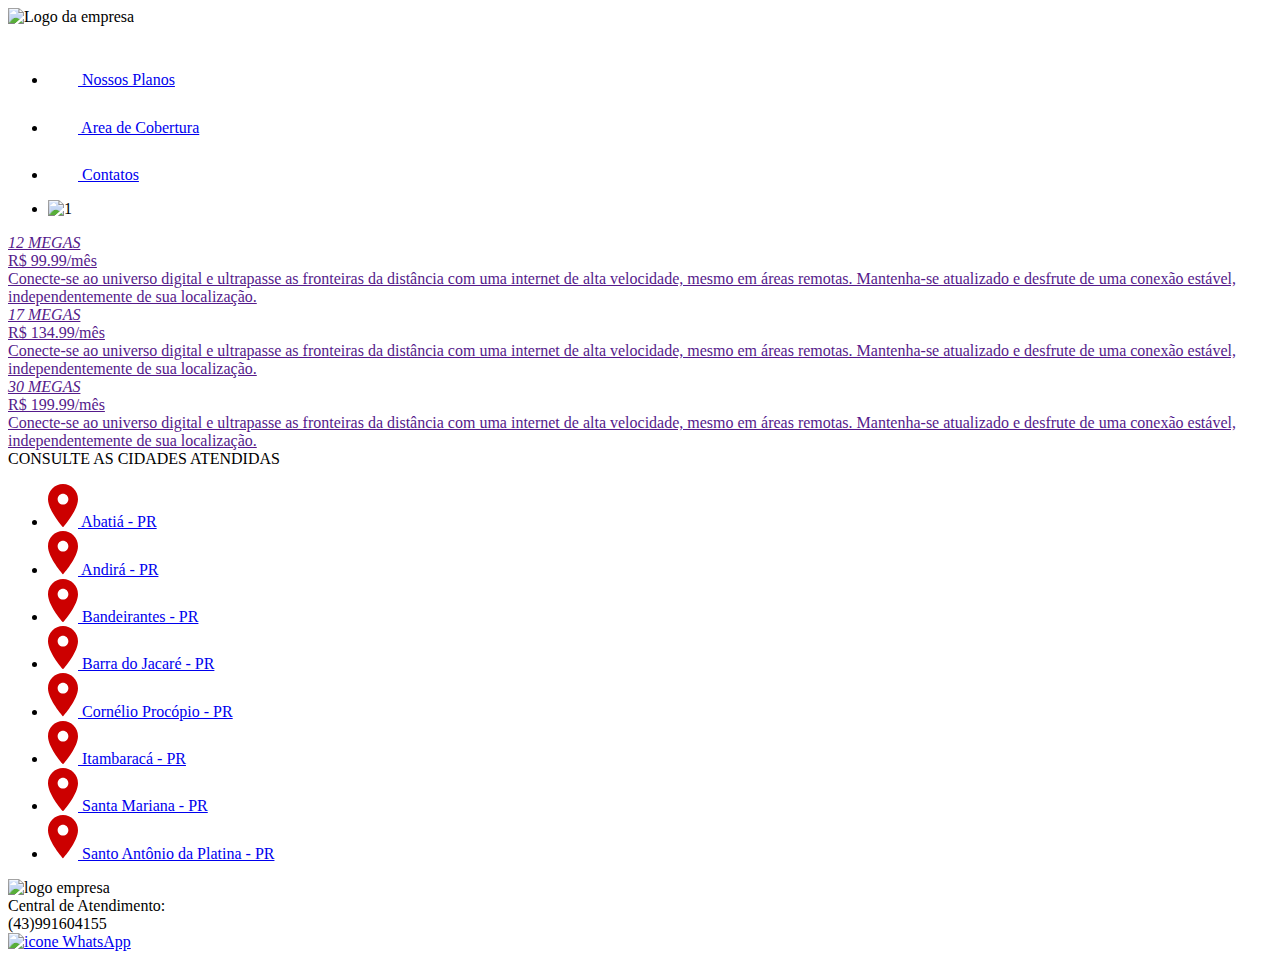
==== idex.html @ f3495868 "Add files via upload" ====
<!DOCTYPE html>
<html xmlns="http://www.w3.org/1999/xhtml">

<head>
<meta http-equiv="Content-Type" content="text/html; charset=utf-8" /> <meta name="description" content="um teste" />
<meta name="title" content="Site Padrão Lançamento - Modelo 13" />
<link rel='stylesheet' type='text/css' href='template/pw-slider-engine/style.css' />

    <title>Agro Net</title>

    <meta name="viewport" content="width=device-width, initial-scale=1.0" />

    <link rel="shortcut icon" type="imagex/png" href="img/logopagina.png">
    <link rel="stylesheet" href="script/estilo.css">
    <link rel="stylesheet" href="script/estilo.css">
    <link href="https://fonts.googleapis.com/css?family=Fjalla+One" rel="stylesheet">
    <script src='https://www.google.com/recaptcha/api.js'></script> 
</head>

<body>

    <div class="topo-total">

        <div class="topo">
            <!-- Logo -->
            <div class="logo img">
                <img src="img/logo3.png" alt="Logo da empresa" title="Logo da empresa" />
            </div>
            
            <div class="menu-total">
                <div class="menu-resp"></div>
                <!-- Menu com as localizações -->
                <div class="menu">
                    <ul>
                        <li>
                            <a  href="#planos" title="" data-text="Nossos Planos">     
                               <svg width="30" height="70%" viewBox="0 0 9 13" fill="#cc0000">
                               </svg> Nossos Planos
                            </a>
                        </li>
                        <li>
                            <a  href="#cobertura" title="" data-text="Area de Cobertura">     
                               <svg width="30" height="70%" viewBox="0 0 9 13" fill="#cc0000">
                               </svg> Area de Cobertura
                            </a>
                        </li>
                        <li>
                            <a  href="#rodape" title="" data-text="Contatos">     
                               <svg width="30" height="70%" viewBox="0 0 9 13" fill="#cc0000">
                               </svg> Contatos
                            </a>
                        </li>
                    </ul>

                </div>
                <!-- Menu -->
            </div>
            <!-- menu Total -->
        </div>
        <!-- Topo -->
    </div>
    <!-- Topo Total -->

    <div class="global">

    <!-- Responsavel pela animação de fundo -->
    <div id="wowslider-container1" >
        <div class="ws_images">
            <ul >
              
                <li>
                    <img class="gallery" src="img/fundo1.png" alt="1" title="1" /></li>
            </ul>
        </div>
    </div>
    <!-- responsavel pelos banners -->
    <div class="box-01-total">
        <div class="box-01" id="planos">
            <div class="box" >
                <a href="">
                    <div class="img">
                     <i class="fas fa-server">
                        <div class="titulo-planos">
                         <span class="destaque">12 </span>
                         <span class="normal">MEGAS</span>
                        </div>
                     </i>
                    </div>
                    <div class="titulo">R$ 99.99/mês</div>
                    <div class="texto">Conecte-se ao universo digital e ultrapasse as fronteiras da distância com uma internet de alta velocidade, mesmo em áreas remotas. Mantenha-se atualizado e desfrute de uma conexão estável, independentemente de sua localização.</div>
                    <div class="botao"><i class="fas fa-chevron-circle-right"></i></div>
                </a>
            </div>
            <!-- box -->

            <div class="box">
                <a href="">
                    <div class="img">
                     <i class="fas fa-server">
                        <div class="titulo-planos">
                         <span class="destaque">17 </span>
                         <span class="normal">MEGAS</span>
                        </div>
                     </i>
                    </div>
                    <div class="titulo">R$ 134.99/mês</div>
                    <div class="texto">Conecte-se ao universo digital e ultrapasse as fronteiras da distância com uma internet de alta velocidade, mesmo em áreas remotas. Mantenha-se atualizado e desfrute de uma conexão estável, independentemente de sua localização.</div>
                    <div class="botao"><i class="fas fa-chevron-circle-right"></i></div>
                </a>
            </div>
            <!-- box -->
            <div class="box">
                <a href="">
                    <div class="img">
                     <i class="fas fa-server">
                        <div class="titulo-planos">
                         <span class="destaque">30 </span>
                         <span class="normal">MEGAS</span>
                        </div>
                     </i>
                    </div>
                    <div class="titulo">R$ 199.99/mês</div>
                    <div class="texto">Conecte-se ao universo digital e ultrapasse as fronteiras da distância com uma internet de alta velocidade, mesmo em áreas remotas. Mantenha-se atualizado e desfrute de uma conexão estável, independentemente de sua localização.</div>
                    <div class="botao"><i class="fas fa-chevron-circle-right"></i></div>
                </a>
            </div>
            <!-- box -->

        </div>
        <!-- box 01 -->
    </div>
    <!-- box 01 total -->
    <div class="box-02-total">
        <div class="box-02">
            <div class="texto"><span class="tituloLocais">CONSULTE AS CIDADES ATENDIDAS</apan>
                <div class="menu" id="cobertura">
                    <ul>
                        <li>
                            <a target="_blank" href="https://www.google.com.br/maps" title="" data-text="Abatiá - PR">     
                               <svg width="30" height="70%" viewBox="0 0 9 13" fill="#cc0000">
                                <path d="M4.5 0C2.01214 0 0 2.0345 0 4.55C0 7.9625 4.5 13 4.5 13C4.5 13 9 7.9625 9 4.55C9 2.0345 6.98786 0 4.5 0ZM4.5 6.175C3.61286 6.175 2.89286 5.447 2.89286 4.55C2.89286 3.653 3.61286 2.925 4.5 2.925C5.38714 2.925 6.10714 3.653 6.10714 4.55C6.10714 5.447 5.38714 6.175 4.5 6.175Z">  
                                </path>
                               </svg>  Abatiá - PR
                            </a>
                           </li>
                        <li>
                         <a target="_blank" href="https://www.google.com.br/maps" title="" data-text="Andirá - PR">     
                            <svg width="30" height="70%" viewBox="0 0 9 13" fill="#cc0000">
                             <path d="M4.5 0C2.01214 0 0 2.0345 0 4.55C0 7.9625 4.5 13 4.5 13C4.5 13 9 7.9625 9 4.55C9 2.0345 6.98786 0 4.5 0ZM4.5 6.175C3.61286 6.175 2.89286 5.447 2.89286 4.55C2.89286 3.653 3.61286 2.925 4.5 2.925C5.38714 2.925 6.10714 3.653 6.10714 4.55C6.10714 5.447 5.38714 6.175 4.5 6.175Z">  
                             </path>
                            </svg>  Andirá - PR
                         </a>
                        </li>
                        <li>
                            <a target="_blank" href="https://www.google.com.br/maps" title="" data-text="Bandeirantes - PR">     
                               <svg width="30" height="70%" viewBox="0 0 9 13" fill="#cc0000">
                                <path d="M4.5 0C2.01214 0 0 2.0345 0 4.55C0 7.9625 4.5 13 4.5 13C4.5 13 9 7.9625 9 4.55C9 2.0345 6.98786 0 4.5 0ZM4.5 6.175C3.61286 6.175 2.89286 5.447 2.89286 4.55C2.89286 3.653 3.61286 2.925 4.5 2.925C5.38714 2.925 6.10714 3.653 6.10714 4.55C6.10714 5.447 5.38714 6.175 4.5 6.175Z">  
                                </path>
                               </svg>  Bandeirantes - PR
                            </a>
                           </li>
                           <li>
                            <a target="_blank" href="https://www.google.com.br/maps" title="" data-text="Barra do Jacaré - PR">     
                               <svg width="30" height="70%" viewBox="0 0 9 13" fill="#cc0000">
                                <path d="M4.5 0C2.01214 0 0 2.0345 0 4.55C0 7.9625 4.5 13 4.5 13C4.5 13 9 7.9625 9 4.55C9 2.0345 6.98786 0 4.5 0ZM4.5 6.175C3.61286 6.175 2.89286 5.447 2.89286 4.55C2.89286 3.653 3.61286 2.925 4.5 2.925C5.38714 2.925 6.10714 3.653 6.10714 4.55C6.10714 5.447 5.38714 6.175 4.5 6.175Z">  
                                </path>
                               </svg>  Barra do Jacaré - PR
                            </a>
                           </li>
                           <li>
                            <a target="_blank" href="https://www.google.com.br/maps" title="" data-text="Cornélio Procópio - PR">     
                               <svg width="30" height="70%" viewBox="0 0 9 13" fill="#cc0000">
                                <path d="M4.5 0C2.01214 0 0 2.0345 0 4.55C0 7.9625 4.5 13 4.5 13C4.5 13 9 7.9625 9 4.55C9 2.0345 6.98786 0 4.5 0ZM4.5 6.175C3.61286 6.175 2.89286 5.447 2.89286 4.55C2.89286 3.653 3.61286 2.925 4.5 2.925C5.38714 2.925 6.10714 3.653 6.10714 4.55C6.10714 5.447 5.38714 6.175 4.5 6.175Z">  
                                </path>
                               </svg>  Cornélio Procópio - PR
                            </a>
                           </li>
                           <li>
                            <a target="_blank" href="https://www.google.com.br/maps" title="" data-text="Itambaracá - PR">     
                               <svg width="30" height="70%" viewBox="0 0 9 13" fill="#cc0000">
                                <path d="M4.5 0C2.01214 0 0 2.0345 0 4.55C0 7.9625 4.5 13 4.5 13C4.5 13 9 7.9625 9 4.55C9 2.0345 6.98786 0 4.5 0ZM4.5 6.175C3.61286 6.175 2.89286 5.447 2.89286 4.55C2.89286 3.653 3.61286 2.925 4.5 2.925C5.38714 2.925 6.10714 3.653 6.10714 4.55C6.10714 5.447 5.38714 6.175 4.5 6.175Z">  
                                </path>
                               </svg>  Itambaracá - PR
                            </a>
                           </li>
                           <li>
                            <a target="_blank" href="https://www.google.com.br/maps" title="" data-text="Santa Mariana - PR">     
                               <svg width="30" height="70%" viewBox="0 0 9 13" fill="#cc0000">
                                <path d="M4.5 0C2.01214 0 0 2.0345 0 4.55C0 7.9625 4.5 13 4.5 13C4.5 13 9 7.9625 9 4.55C9 2.0345 6.98786 0 4.5 0ZM4.5 6.175C3.61286 6.175 2.89286 5.447 2.89286 4.55C2.89286 3.653 3.61286 2.925 4.5 2.925C5.38714 2.925 6.10714 3.653 6.10714 4.55C6.10714 5.447 5.38714 6.175 4.5 6.175Z">  
                                </path>
                               </svg>  Santa Mariana - PR
                            </a>
                           </li>
                           <li>
                            <a target="_blank" href="https://www.google.com.br/maps" title="" data-text="Santo Antônio da Platina - PR">     
                               <svg width="30" height="70%" viewBox="0 0 9 13" fill="#cc0000">
                                <path d="M4.5 0C2.01214 0 0 2.0345 0 4.55C0 7.9625 4.5 13 4.5 13C4.5 13 9 7.9625 9 4.55C9 2.0345 6.98786 0 4.5 0ZM4.5 6.175C3.61286 6.175 2.89286 5.447 2.89286 4.55C2.89286 3.653 3.61286 2.925 4.5 2.925C5.38714 2.925 6.10714 3.653 6.10714 4.55C6.10714 5.447 5.38714 6.175 4.5 6.175Z">  
                                </path>
                               </svg>  Santo Antônio da Platina - PR
                            </a>
                           </li>
                    </ul>
                </div>
            </div>  
        </div>      
    </div>
</div>
    <!-- Gerando o rodape -->
    <div class="rodape-total" id="rodape">
        <div class="rodape">
            <div class="conteudo-rodape">
                 <!-- conteudo rodape -->
                <div class="logoRodape img">
                    <a title="" target="_blank"><img src="img/fundo2.png" title="logo empresa" /></a>
                </div>
                <!-- Texto Rodape -->
                <div class="texto-rodape">
                    Central de Atendimento:<br>
                    <span class="texto-rodape span">(43)991604155</span>
                </div>
                <!-- Texto Rodape -->
                <div class="social-rodape">
                    <!-- Botão do WhatsApp -->
                        <a target="_blank" href="https://api.whatsapp.com/send?phone=43991604155" class="whatsapp-button" title="Iniciar uma conversa no WhatsApp!">
                            <img src="img/WhatsApp.png" class="whatsapp-button" alt="icone WhatsApp">
                        </a>
                </div>
               <!-- social Rodape -->
            </div>
        </div>
        <!-- Rodape -->
    </div>
    <!-- Rodape Total -->
    <!-- Importando todos os estilos e animações -->
    <script src="script/bannersAnimacao.js"></script>
    <script src="script/back.js"></script>
    <script src="script/ground.js"></script>
    <script src="script/banners.js"></script>
</body>
</html>
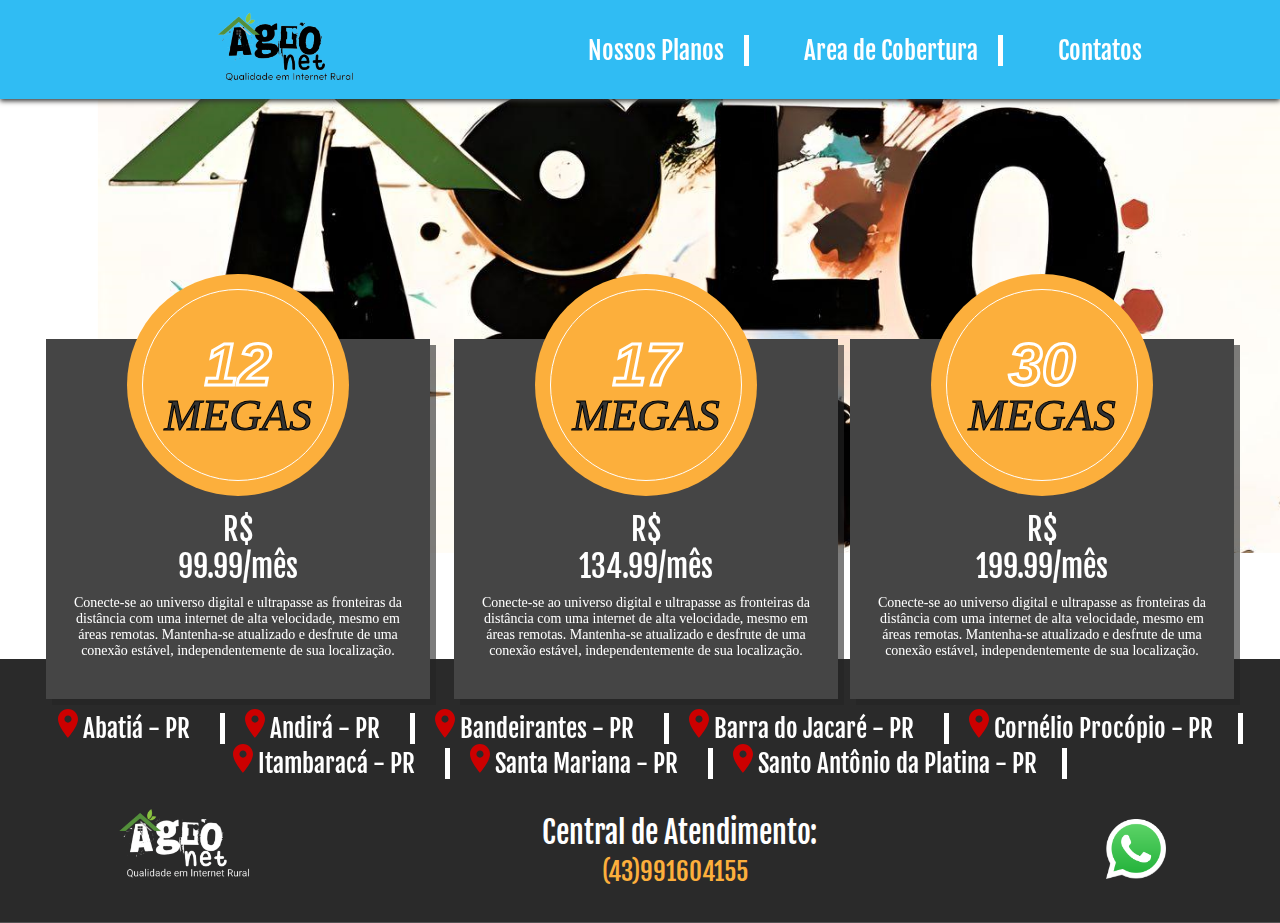
==== commit c232d10a: "git status" ====
--- a/idex.html
+++ b/idex.html
@@ -63,16 +63,16 @@
 
     <div class="global">
 
-    <!-- Responsavel pela animação de fundo -->
-    <div id="wowslider-container1" >
-        <div class="ws_images">
-            <ul >
-              
-                <li>
-                    <img class="gallery" src="img/fundo1.png" alt="1" title="1" /></li>
-            </ul>
-        </div>
-    </div>
+  <!-- Responsavel pela animação de fundo -->
+  <div id="wowslider-container1" >
+    <div class="ws_images">
+        <ul >
+          
+            <li>
+                <img class="gallery" src="img/fundo1.png" alt="1" title="1" /></li>
+        </ul>
+    </div>
+</div>
     <!-- responsavel pelos banners -->
     <div class="box-01-total">
         <div class="box-01" id="planos">
@@ -86,10 +86,8 @@
                         </div>
                      </i>
                     </div>
-                    <div class="titulo">R$ 99.99/mês</div>
+                    <div class="titulo"><span class="preco">R$<br>99.99/mês</span></div>
                     <div class="texto">Conecte-se ao universo digital e ultrapasse as fronteiras da distância com uma internet de alta velocidade, mesmo em áreas remotas. Mantenha-se atualizado e desfrute de uma conexão estável, independentemente de sua localização.</div>
-                    <div class="botao"><i class="fas fa-chevron-circle-right"></i></div>
-                </a>
             </div>
             <!-- box -->
 
@@ -103,9 +101,9 @@
                         </div>
                      </i>
                     </div>
-                    <div class="titulo">R$ 134.99/mês</div>
+                    <div class="titulo"><span class="preco">R$<br>134.99/mês</span></div>
                     <div class="texto">Conecte-se ao universo digital e ultrapasse as fronteiras da distância com uma internet de alta velocidade, mesmo em áreas remotas. Mantenha-se atualizado e desfrute de uma conexão estável, independentemente de sua localização.</div>
-                    <div class="botao"><i class="fas fa-chevron-circle-right"></i></div>
+                    
                 </a>
             </div>
             <!-- box -->
@@ -119,7 +117,7 @@
                         </div>
                      </i>
                     </div>
-                    <div class="titulo">R$ 199.99/mês</div>
+                    <div class="titulo"><span class="preco">R$<br>199.99/mês</span></div>
                     <div class="texto">Conecte-se ao universo digital e ultrapasse as fronteiras da distância com uma internet de alta velocidade, mesmo em áreas remotas. Mantenha-se atualizado e desfrute de uma conexão estável, independentemente de sua localização.</div>
                     <div class="botao"><i class="fas fa-chevron-circle-right"></i></div>
                 </a>
@@ -131,83 +129,70 @@
     </div>
     <!-- box 01 total -->
     <div class="box-02-total">
-        <div class="box-02">
-            <div class="texto"><span class="tituloLocais">CONSULTE AS CIDADES ATENDIDAS</apan>
-                <div class="menu" id="cobertura">
-                    <ul>
-                        <li>
-                            <a target="_blank" href="https://www.google.com.br/maps" title="" data-text="Abatiá - PR">     
-                               <svg width="30" height="70%" viewBox="0 0 9 13" fill="#cc0000">
-                                <path d="M4.5 0C2.01214 0 0 2.0345 0 4.55C0 7.9625 4.5 13 4.5 13C4.5 13 9 7.9625 9 4.55C9 2.0345 6.98786 0 4.5 0ZM4.5 6.175C3.61286 6.175 2.89286 5.447 2.89286 4.55C2.89286 3.653 3.61286 2.925 4.5 2.925C5.38714 2.925 6.10714 3.653 6.10714 4.55C6.10714 5.447 5.38714 6.175 4.5 6.175Z">  
-                                </path>
-                               </svg>  Abatiá - PR
-                            </a>
-                           </li>
-                        <li>
-                         <a target="_blank" href="https://www.google.com.br/maps" title="" data-text="Andirá - PR">     
-                            <svg width="30" height="70%" viewBox="0 0 9 13" fill="#cc0000">
-                             <path d="M4.5 0C2.01214 0 0 2.0345 0 4.55C0 7.9625 4.5 13 4.5 13C4.5 13 9 7.9625 9 4.55C9 2.0345 6.98786 0 4.5 0ZM4.5 6.175C3.61286 6.175 2.89286 5.447 2.89286 4.55C2.89286 3.653 3.61286 2.925 4.5 2.925C5.38714 2.925 6.10714 3.653 6.10714 4.55C6.10714 5.447 5.38714 6.175 4.5 6.175Z">  
-                             </path>
-                            </svg>  Andirá - PR
-                         </a>
-                        </li>
-                        <li>
-                            <a target="_blank" href="https://www.google.com.br/maps" title="" data-text="Bandeirantes - PR">     
-                               <svg width="30" height="70%" viewBox="0 0 9 13" fill="#cc0000">
-                                <path d="M4.5 0C2.01214 0 0 2.0345 0 4.55C0 7.9625 4.5 13 4.5 13C4.5 13 9 7.9625 9 4.55C9 2.0345 6.98786 0 4.5 0ZM4.5 6.175C3.61286 6.175 2.89286 5.447 2.89286 4.55C2.89286 3.653 3.61286 2.925 4.5 2.925C5.38714 2.925 6.10714 3.653 6.10714 4.55C6.10714 5.447 5.38714 6.175 4.5 6.175Z">  
-                                </path>
-                               </svg>  Bandeirantes - PR
-                            </a>
-                           </li>
-                           <li>
-                            <a target="_blank" href="https://www.google.com.br/maps" title="" data-text="Barra do Jacaré - PR">     
-                               <svg width="30" height="70%" viewBox="0 0 9 13" fill="#cc0000">
-                                <path d="M4.5 0C2.01214 0 0 2.0345 0 4.55C0 7.9625 4.5 13 4.5 13C4.5 13 9 7.9625 9 4.55C9 2.0345 6.98786 0 4.5 0ZM4.5 6.175C3.61286 6.175 2.89286 5.447 2.89286 4.55C2.89286 3.653 3.61286 2.925 4.5 2.925C5.38714 2.925 6.10714 3.653 6.10714 4.55C6.10714 5.447 5.38714 6.175 4.5 6.175Z">  
-                                </path>
-                               </svg>  Barra do Jacaré - PR
-                            </a>
-                           </li>
-                           <li>
-                            <a target="_blank" href="https://www.google.com.br/maps" title="" data-text="Cornélio Procópio - PR">     
-                               <svg width="30" height="70%" viewBox="0 0 9 13" fill="#cc0000">
-                                <path d="M4.5 0C2.01214 0 0 2.0345 0 4.55C0 7.9625 4.5 13 4.5 13C4.5 13 9 7.9625 9 4.55C9 2.0345 6.98786 0 4.5 0ZM4.5 6.175C3.61286 6.175 2.89286 5.447 2.89286 4.55C2.89286 3.653 3.61286 2.925 4.5 2.925C5.38714 2.925 6.10714 3.653 6.10714 4.55C6.10714 5.447 5.38714 6.175 4.5 6.175Z">  
-                                </path>
-                               </svg>  Cornélio Procópio - PR
-                            </a>
-                           </li>
-                           <li>
-                            <a target="_blank" href="https://www.google.com.br/maps" title="" data-text="Itambaracá - PR">     
-                               <svg width="30" height="70%" viewBox="0 0 9 13" fill="#cc0000">
-                                <path d="M4.5 0C2.01214 0 0 2.0345 0 4.55C0 7.9625 4.5 13 4.5 13C4.5 13 9 7.9625 9 4.55C9 2.0345 6.98786 0 4.5 0ZM4.5 6.175C3.61286 6.175 2.89286 5.447 2.89286 4.55C2.89286 3.653 3.61286 2.925 4.5 2.925C5.38714 2.925 6.10714 3.653 6.10714 4.55C6.10714 5.447 5.38714 6.175 4.5 6.175Z">  
-                                </path>
-                               </svg>  Itambaracá - PR
-                            </a>
-                           </li>
-                           <li>
-                            <a target="_blank" href="https://www.google.com.br/maps" title="" data-text="Santa Mariana - PR">     
-                               <svg width="30" height="70%" viewBox="0 0 9 13" fill="#cc0000">
-                                <path d="M4.5 0C2.01214 0 0 2.0345 0 4.55C0 7.9625 4.5 13 4.5 13C4.5 13 9 7.9625 9 4.55C9 2.0345 6.98786 0 4.5 0ZM4.5 6.175C3.61286 6.175 2.89286 5.447 2.89286 4.55C2.89286 3.653 3.61286 2.925 4.5 2.925C5.38714 2.925 6.10714 3.653 6.10714 4.55C6.10714 5.447 5.38714 6.175 4.5 6.175Z">  
-                                </path>
-                               </svg>  Santa Mariana - PR
-                            </a>
-                           </li>
-                           <li>
-                            <a target="_blank" href="https://www.google.com.br/maps" title="" data-text="Santo Antônio da Platina - PR">     
-                               <svg width="30" height="70%" viewBox="0 0 9 13" fill="#cc0000">
-                                <path d="M4.5 0C2.01214 0 0 2.0345 0 4.55C0 7.9625 4.5 13 4.5 13C4.5 13 9 7.9625 9 4.55C9 2.0345 6.98786 0 4.5 0ZM4.5 6.175C3.61286 6.175 2.89286 5.447 2.89286 4.55C2.89286 3.653 3.61286 2.925 4.5 2.925C5.38714 2.925 6.10714 3.653 6.10714 4.55C6.10714 5.447 5.38714 6.175 4.5 6.175Z">  
-                                </path>
-                               </svg>  Santo Antônio da Platina - PR
-                            </a>
-                           </li>
-                    </ul>
-                </div>
-            </div>  
-        </div>      
-    </div>
-</div>
+        <ul>
+            <span class="tituloLocais" id="cobertura">AS CIDADES ATENDIDAS</span>
+            <li>
+                <a class="cidades" title="" data-text="Abatiá - PR">     
+                    <svg width="20" height="50%" viewBox="0 0 9 13" fill="#cc0000">
+                    <path d="M4.5 0C2.01214 0 0 2.0345 0 4.55C0 7.9625 4.5 13 4.5 13C4.5 13 9 7.9625 9 4.55C9 2.0345 6.98786 0 4.5 0ZM4.5 6.175C3.61286 6.175 2.89286 5.447 2.89286 4.55C2.89286 3.653 3.61286 2.925 4.5 2.925C5.38714 2.925 6.10714 3.653 6.10714 4.55C6.10714 5.447 5.38714 6.175 4.5 6.175Z">  
+                    </path>
+                   </svg>&nbsp;Abatiá - PR&nbsp;
+                </a>
+               
+            
+                <a class="cidades" title="" data-text="Andirá - PR">     
+                <svg width="20" height="50%" viewBox="0 0 9 13" fill="#cc0000">
+                 <path d="M4.5 0C2.01214 0 0 2.0345 0 4.55C0 7.9625 4.5 13 4.5 13C4.5 13 9 7.9625 9 4.55C9 2.0345 6.98786 0 4.5 0ZM4.5 6.175C3.61286 6.175 2.89286 5.447 2.89286 4.55C2.89286 3.653 3.61286 2.925 4.5 2.925C5.38714 2.925 6.10714 3.653 6.10714 4.55C6.10714 5.447 5.38714 6.175 4.5 6.175Z">  
+                 </path>
+                </svg>&nbsp;Andirá - PR&nbsp;
+                </a>
+            
+                <a class="cidades" title="" data-text="Bandeirantes - PR">     
+                    <svg width="20" height="50%" viewBox="0 0 9 13" fill="#cc0000">
+                    <path d="M4.5 0C2.01214 0 0 2.0345 0 4.55C0 7.9625 4.5 13 4.5 13C4.5 13 9 7.9625 9 4.55C9 2.0345 6.98786 0 4.5 0ZM4.5 6.175C3.61286 6.175 2.89286 5.447 2.89286 4.55C2.89286 3.653 3.61286 2.925 4.5 2.925C5.38714 2.925 6.10714 3.653 6.10714 4.55C6.10714 5.447 5.38714 6.175 4.5 6.175Z">  
+                    </path>
+                   </svg>&nbsp;Bandeirantes - PR&nbsp;
+                </a>
+               
+                <a class="cidades" title="" data-text="Barra do Jacaré - PR">     
+                    <svg width="20" height="50%" viewBox="0 0 9 13" fill="#cc0000">
+                    <path d="M4.5 0C2.01214 0 0 2.0345 0 4.55C0 7.9625 4.5 13 4.5 13C4.5 13 9 7.9625 9 4.55C9 2.0345 6.98786 0 4.5 0ZM4.5 6.175C3.61286 6.175 2.89286 5.447 2.89286 4.55C2.89286 3.653 3.61286 2.925 4.5 2.925C5.38714 2.925 6.10714 3.653 6.10714 4.55C6.10714 5.447 5.38714 6.175 4.5 6.175Z">  
+                    </path>
+                   </svg>&nbsp;Barra do Jacaré - PR&nbsp;
+                </a>
+              
+                <a class="cidades" title="" data-text="Cornélio Procópio - PR">     
+                    <svg width="20" height="50%" viewBox="0 0 9 13" fill="#cc0000">
+                    <path d="M4.5 0C2.01214 0 0 2.0345 0 4.55C0 7.9625 4.5 13 4.5 13C4.5 13 9 7.9625 9 4.55C9 2.0345 6.98786 0 4.5 0ZM4.5 6.175C3.61286 6.175 2.89286 5.447 2.89286 4.55C2.89286 3.653 3.61286 2.925 4.5 2.925C5.38714 2.925 6.10714 3.653 6.10714 4.55C6.10714 5.447 5.38714 6.175 4.5 6.175Z">  
+                    </path>
+                   </svg>&nbsp;Cornélio Procópio - PR&nbsp;</br>
+                </a>
+             
+                <a class="cidades" title="" data-text="Itambaracá - PR">     
+                    <svg width="20" height="50%" viewBox="0 0 9 13" fill="#cc0000">
+                    <path d="M4.5 0C2.01214 0 0 2.0345 0 4.55C0 7.9625 4.5 13 4.5 13C4.5 13 9 7.9625 9 4.55C9 2.0345 6.98786 0 4.5 0ZM4.5 6.175C3.61286 6.175 2.89286 5.447 2.89286 4.55C2.89286 3.653 3.61286 2.925 4.5 2.925C5.38714 2.925 6.10714 3.653 6.10714 4.55C6.10714 5.447 5.38714 6.175 4.5 6.175Z">  
+                    </path>
+                   </svg>&nbsp;Itambaracá - PR&nbsp;
+                </a>
+              
+                <a class="cidades" title="" data-text="Santa Mariana - PR">     
+                    <svg width="20" height="50%" viewBox="0 0 9 13" fill="#cc0000">
+                    <path d="M4.5 0C2.01214 0 0 2.0345 0 4.55C0 7.9625 4.5 13 4.5 13C4.5 13 9 7.9625 9 4.55C9 2.0345 6.98786 0 4.5 0ZM4.5 6.175C3.61286 6.175 2.89286 5.447 2.89286 4.55C2.89286 3.653 3.61286 2.925 4.5 2.925C5.38714 2.925 6.10714 3.653 6.10714 4.55C6.10714 5.447 5.38714 6.175 4.5 6.175Z">  
+                    </path>
+                   </svg>&nbsp;Santa Mariana - PR&nbsp;
+                </a>
+             
+                <a class="cidades" title="" data-text="Santo Antônio da Platina - PR">     
+                    <svg width="20" height="50%" viewBox="0 0 9 13" fill="#cc0000">
+                    <path d="M4.5 0C2.01214 0 0 2.0345 0 4.55C0 7.9625 4.5 13 4.5 13C4.5 13 9 7.9625 9 4.55C9 2.0345 6.98786 0 4.5 0ZM4.5 6.175C3.61286 6.175 2.89286 5.447 2.89286 4.55C2.89286 3.653 3.61286 2.925 4.5 2.925C5.38714 2.925 6.10714 3.653 6.10714 4.55C6.10714 5.447 5.38714 6.175 4.5 6.175Z">  
+                    </path>
+                   </svg>&nbsp;Santo Antônio da Platina - PR&nbsp;
+                </a>
+            </li>
+        </ul>
+    </div>      
     <!-- Gerando o rodape -->
     <div class="rodape-total" id="rodape">
-        <div class="rodape">
             <div class="conteudo-rodape">
                  <!-- conteudo rodape -->
                 <div class="logoRodape img">
--- a/script/estilo.css
+++ b/script/estilo.css
@@ -0,0 +1,1078 @@
+div:hover > .btn {
+    display: block; 
+    opacity: 1; 
+    transform: rotate(360); 
+    transition: all 1s;
+} 
+.btn { 
+    text-align: center; 
+    margin: 0 auto;
+    width: 100%; 
+    height: 40px; 
+    padding: 5px 0px; 
+    bottom: 0px; 
+    z-index: 999; 
+    cursor: pointer; 
+    opacity: 0.6; 
+    transition: all 1s; 
+} 
+.btn.absolute { 
+    position: absolute; 
+} 
+.btn > div { 
+    width: 100px; 
+    display: inline-block; 
+} 
+.btn .remove::before {    
+    font-weight: 900; 
+    content: "\f05e"; 
+    font-family: "Font Awesome 5 Free"; 
+    font-size: 40px; 
+    color: #000; 
+    width: 100%; 
+    text-align: center; 
+    display: block; 
+} 
+.btn .remove::after { 
+    content: ""; 
+    font-family: calibri; 
+    font-size: 14px; 
+    color: #000; 
+    width: 100%; 
+    text-align: center; 
+    display: block; 
+} 
+.btn .add::before { 
+    font-weight: 900; 
+    content: "\f055"; 
+    font-family: "Font Awesome 5 Free"; 
+    font-size: 40px; 
+    color: #000; 
+    width: 100%; text-align: center; 
+    display: block; 
+} 
+.btn .add::after { 
+    content: "RETORNAR"; 
+    font-family: calibri; 
+    font-size: 16px; 
+    color: #000; 
+    width: 100%; 
+    text-align: center; 
+    display: block; 
+} 
+.btn.white *::before, .btn.white *::after { 
+    color: #fff !important; 
+}
+* {
+    font-size: 12px;
+    font-family: Verdana, Arial, Helvetica, sans-serif;
+    color: #333;
+    margin: 0;
+    padding: 0;
+}
+
+#erro-total {
+    width: 700px;
+    height: 270px;
+    margin: 15px 0;
+}
+
+#imagem-centralizada {
+    width: 100%;
+    text-align: center;
+    margin: 10px 0
+}
+
+#texto-404 {
+    width: 100%;
+    font-family: Calibri;
+    font-size: 22px;
+    text-align: center;
+}
+
+#aguarde {
+    width: 100%;
+    font-family: Calibri;
+    font-size: 19px;
+    text-align: center;
+    margin: 5px 0;
+}
+
+.page-404 {
+    display: flex;
+    flex-direction: column;
+    justify-content: center;
+    height: 600px;
+}
+
+body {
+    overflow-x: hidden;
+}
+
+a {
+    text-decoration: none;
+}
+/*
+.esquerda,
+.esquerdo,
+.left,
+.float-left,
+.alignleft {
+    float: left;
+    display: table;
+    margin: 0 10px 10px 0
+}
+
+.direita,
+.direito,
+.right,
+.float-right,
+.alignright {
+    float: right;
+    display: table;
+    margin: 0 0 10px 10px
+}
+
+.meio,
+.center,
+.aligncenter {
+    display: table;
+    margin: 20px auto
+}
+
+.borda {
+    padding: 2px;
+    background: #fff;
+    box-shadow: 0 0 2px 0 #666
+}
+
+.global {
+    margin: 0 auto
+}
+/*
+.conteudo-pages {
+    min-height: 500px;
+    width: 998px;
+    margin: 0 auto
+}
+
+.texto-pages {
+    font: 15px/25px Calibri;
+    color: #000;
+    text-align: justify
+}
+
+.texto-pages h1 {
+    font: 25px Calibri;
+    padding-left: 20px;
+    margin-bottom: 15px;
+    font-weight: 700;
+    color: #000
+}
+
+.texto-pages h2 {
+    font: 20px Calibri;
+    padding-left: 10px;
+    margin-bottom: 15px;
+    font-weight: 700;
+    color: #000
+}
+
+.contato input {
+    width: 100%;
+    padding: 10px 30px 10px 20px;
+    background: #eee;
+    border: #ccc;
+    color: #666;
+    box-sizing: border-box;
+    margin-bottom: 10px;
+    outline: none!important;
+    font-size: 17px;
+    box-shadow: 2px 0 0 0 #333 inset;
+    position: relative
+}
+
+.contato [required="required"] {
+    background: #eee url(template/images/required.png) center right 10px no-repeat;
+    background-size: 9px
+}
+
+.contato select,
+.contato option {
+    width: 50%;
+    padding: 10px 20px;
+    background: #eee;
+    border: #ccc;
+    color: #666;
+    box-sizing: border-box;
+    margin-bottom: 10px;
+    outline: none!important;
+    font-size: 17px;
+    box-shadow: 2px 0 0 0 #333 inset
+}
+
+.contato textarea {
+    width: 100%;
+    padding: 10px 30px 10px 20px;
+    background: #eee;
+    border: #ccc;
+    color: #666;
+    box-sizing: border-box;
+    margin-bottom: 10px;
+    outline: none!important;
+    resize: none;
+    height: 200px;
+    font-size: 17px;
+    box-shadow: 2px 0 0 0 #333 inset;
+    position: relative
+}
+
+.contato .submit {
+    cursor: pointer;
+    background: #333;
+    color: #fff
+}
+
+.contato .required {
+    color: #d90000;
+    font: 17px calibri;
+    font-weight: lighter;
+    margin-bottom: 10px
+}
+
+.contato .required img {
+    height: 9px
+}
+*/
+.topo-total {
+    background: #30bcf3;
+    box-shadow: 0 2px 5px 0;
+    position: relative;
+    z-index: 999;
+}
+
+.topo {
+    width: 1200px;
+    margin: 0 auto;
+    display: flex;
+    justify-content: space-around;
+    align-items: center;
+    visibility: hidden;
+}
+
+.logo img {
+    margin: 5px 0;
+    padding: 0 20px;
+    width: 140px; /* Defina a largura desejada */
+    height: auto; /* Isso permite que a altura seja ajustada automaticamente */
+    margin-left: 80px; /* Ajuste conforme necessário para espaçamento */
+ }
+
+.menu ul {
+    margin: 15px 0px;
+    display: flex;
+    justify-content: space-around;
+    flex-wrap: wrap;
+}
+
+.menu li {
+    list-style-type: none;
+    margin: 10px 0px;
+}
+
+.menu li a {
+    color: #fff;
+    font: 25px 'Fjalla One', sans-serif;
+    padding: 0 20px;
+    margin: 20px 0;
+    border-right: 5px solid #fff;
+    transition: .5s;
+    position: relative;
+}
+
+.menu li a:after {
+    content: attr(data-text);
+    position: absolute;
+    width: 100%;
+    height: 100%;
+    top: 0;
+    left: 60px;
+    opacity: 0;
+    transform: translate(0px, 60%);
+    transition: all .3s;
+}
+
+.menu li:last-child a {
+    border: none
+}
+
+.menu li a:hover {
+    color: transparent
+}
+
+.menu li a:hover:after {
+    color: #fcaf3c;
+    transform: translate(0px);
+    opacity: 1;
+}
+
+.rodape-total {
+    background: #2A2A2A;
+}
+
+.rodape {
+    width: 1300px;
+    margin: 0 auto;
+    display: flex;
+    flex-direction: column;
+}
+
+.conteudo-rodape {
+    display: flex;
+    justify-content: space-around;
+    border-bottom: 1px solid #525152;
+    align-items: center;
+}
+
+.texto-rodape {
+    font: 30px 'Fjalla One', sans-serif;
+    color: #fff;
+    margin: 10px 60px;
+}
+
+.texto-rodape span {
+    font: 25px 'Fjalla One', sans-serif;
+    color: #fcaf3c;
+}
+/*
+
+.social-rodape {
+    display: flex;
+    justify-content: space-around
+}
+
+.social-rodape a {
+    margin: 10px
+}
+
+.social-rodape i {
+    font-size: 20px;
+    color: #fff;
+    background: #525152;
+    width: 50px;
+    height: 50px;
+    display: flex;
+    justify-content: center;
+    align-items: center;
+    border-radius: 50%;
+    z-index: 999;
+    position: relative;
+    transition: .4s
+}
+
+.social-rodape i:hover {
+    background: none
+}
+
+.social-rodape i:after {
+    content: '';
+    width: 0;
+    height: 0;
+    background: #fcaf3c;
+    position: absolute;
+    border-radius: 50%;
+    z-index: -1;
+    transition: .5s;
+}
+
+.social-rodape i:hover:after {
+    width: 100%;
+    height: 100%
+}
+
+.logo-pw {
+    text-align: center;
+    margin: 20px auto;
+    display: block!important;
+    width: 145px
+}
+
+.logo-pw div {
+    text-align: left
+}
+
+.logo-pw div p:first-child a {
+    color: #555;
+    font: 12px Helvetica;
+    margin-top: -8px;
+    display: block;
+    color: #fff;
+    font: 12px Helvetica;
+    margin-top: -8px;
+    display: block
+}
+/*
+
+.logo-pw div a span {
+    color: transparent
+}
+.box-05{
+    width: 800px;
+    margin: auto;
+    padding: 50px 0;
+}
+.box-05 .titulo{
+    font: 35px 'Fjalla One', sans-serif;
+    padding-bottom: 25px;
+    text-align: center;
+}
+
+.box-05 form {
+	display: flex;
+	flex-wrap: wrap;
+	justify-content: space-around;
+}
+
+.box-05 input{
+    width: 100%;
+    padding: 20px;
+    margin: 10px 0;
+    box-sizing: border-box;
+    font: 18px "Calibri";
+    border: 1px solid #ddd;
+    border-radius: 4px;
+    outline: none;
+}
+.box-05 textarea{
+    resize: none;
+    height: 100px;
+    width: 100%;
+    padding: 20px;
+    margin: 10px 0;
+    box-sizing: border-box;
+    font: 18px "Calibri";
+    border: 1px solid #ddd;
+    border-radius: 4px;
+    outline: none;
+}
+.box-05 input.submit{
+    width: 300px;
+    background: #fcaf3c;
+    border: 1px solid #fff;
+    color: #fff;
+    transition: all .5s;
+    cursor:  pointer;
+    text-transform: uppercase;
+}
+.box-05 input.submit:hover{
+    background: #2a2a2a;
+    color: #ffffff;
+}*/
+
+/* Index */
+
+.swiper-slide { 
+    min-height: 600px; 
+    background: #fff; 
+    } 
+.swiper-slide img { 
+    display: flex; 
+    } 
+    
+.box-01-total { 
+    position: relative; 
+    display: flex; 
+    justify-content: center;
+    } 
+.box-01 { 
+    width: 1200px; 
+    margin: 0 auto; 
+    display: flex; 
+    justify-content: space-around; 
+    position: absolute; 
+    bottom: -40px; 
+    z-index: 999; 
+    } 
+.box-01 .box {
+    width: 32%; 
+    background: #454545; 
+    text-align: center; 
+    box-shadow: 6px 6px 0px 0px rgba(37, 37, 37, 0.6);
+    transition: .5s; 
+    position: relative; 
+    display: flex; 
+    visibility: hidden; 
+    } 
+.box-01 .box:after {
+    content: ''; 
+    height: 0%; 
+    width: 100%; 
+    position: absolute; 
+    top: 0; left: 0; 
+    transition: .5s; 
+    background: rgba(0, 0, 0, 0.5); 
+    } 
+.box-01 .box:hover:after {
+    height: 100%; 
+    background: rgba(0, 0, 0, 0.5); 
+    } 
+.box-01 .box .img {
+    background: #fcaf3c; 
+    width: 190px; 
+    height: 190px; 
+    margin: 30px auto; 
+    margin-top: -50px; 
+    border-radius: 50%; 
+    display: flex; 
+    justify-content: center; 
+    align-items: center; 
+    position: relative; 
+    z-index: 999; 
+    border: 1px solid #fff; 
+    box-shadow: 0px 0px 0px 15px #fcaf3c; 
+    transition: .5s; 
+    } 
+.box-01 .box:hover .img {
+    box-shadow: 0px 0px 0px 10px #fcaf3c;
+}
+.box-01 .box .img i {
+    font-size: 90px; 
+    color: #fff; 
+    } 
+.box-01 .box .preco {
+    margin: 10px 0px; 
+    font: 30px 'Fjalla One', sans-serif; 
+    color: #fff; 
+    position: relative; 
+    z-index: 1; 
+    } 
+.box-01 .box .texto {
+    margin: 10px 0px; 
+    padding: 0px 20px; 
+    font: 14px 'calibri'; 
+    color: #fff; 
+    position: relative; 
+    z-index: 1; 
+    } 
+.box-01 .box .botao { 
+    display: flex; 
+    justify-content: flex-end; 
+    align-items: center; 
+    padding: 15px; 
+    position: relative; 
+    z-index: 1; 
+} 
+.box-01 .box .botao i { 
+    font-size: 30px; 
+    color: #fff; 
+    transition: .5s 0.4s; 
+} 
+.box-01 .box:hover .botao i {
+    color: #fcaf3c;
+    transform: translate(-10px);
+} 
+
+.box-02-total{ 
+    text-align: center;
+    background: #2A2A2A;
+    
+} 
+.box-02 { 
+    background: #2A2A2A;
+    } 
+.box-02-total .texto {
+    justify-content: space-around;
+    margin: 10px 0px;
+    position: relative; 
+    font: 40px 'Fjalla One', sans-serif;
+    color:#fcaf3c;
+    text-transform: uppercase;
+    visibility: hidden;
+} 
+.box-02-total .tituloLocais {
+    margin: 10px 30%;
+    color:#fcaf3c;
+    font: 40px 'Fjalla One', sans-serif;
+} 
+.box-02-total .cidades{
+    color: #fff;
+    font: 25px 'Fjalla One', sans-serif;
+    padding: 0 20px;
+    margin: 20px 0;
+    border-right: 5px solid #fff;
+    transition: .5s;
+    position: relative;
+}
+/* .box-03 {
+    width: 1200px;
+    margin: 0 auto;
+    display: flex;
+    justify-content: space-around;
+    align-items: center;
+    flex-wrap: wrap;
+    } 
+.box-03 .conteudo-total {
+    width: 56%; 
+    visibility: hidden; 
+    } 
+.box-03 .conteudo{ 
+    display: flex;
+    align-items: center;
+    justify-content: space-around; 
+} 
+.box-03 .conteudo .img { 
+    margin: 10px 0px; 
+    padding: 0px 10px; 
+    } 
+.box-03 .conteudo .container { 
+    margin: 20px 0px;
+    } 
+.box-03 .conteudo .container .titulo { 
+    font: 48px 'Fjalla One', sans-serif; 
+    color: #2A2A2A; 
+    padding: 0px 20px; 
+    } 
+.box-03 .conteudo .container .texto { 
+    font: 22px 'Fjalla One', sans-serif; 
+    color: #AAAAAA; 
+    padding: 0px 20px; 
+    text-transform: uppercase; 
+    } 
+.box-03 .info { 
+    margin: 20px 0px; 
+    } 
+.box-03 .info li {
+    list-style-type: none; 
+    font: 25px 'Fjalla One', sans-serif; 
+    text-transform: uppercase; 
+    color: #444; 
+    padding: 0px 20px; 
+    margin: 5px 0px; 
+    display: flex; 
+    align-items: center; 
+    } 
+.box-03 .info li i {
+    color: #fcaf3c;
+    padding-right: 10px;
+    font-size: 15px;
+    } 
+.box-03 .img { 
+    margin: 10px 0px; 
+    visibility: hidden; 
+    } 
+.box-04-total { 
+    display: flex; 
+    flex-direction: column; 
+    background: #eee; 
+    } 
+.box-04 { 
+    width: 1200px; 
+    margin: 0 auto; 
+    } 
+.box-04 .titulo { 
+    font: 50px 'Fjalla One', sans-serif; 
+    color: #444; 
+    margin: 10px 0px; 
+    padding: 0px 20px; 
+    } 
+.box-04 .conteudo { 
+    display: flex; 
+    justify-content: space-around; 
+    } 
+.box-04 .conteudo .item { 
+    width: 30%; 
+    visibility: hidden; 
+    } 
+.box-04 .conteudo .item .img { 
+    margin: 10px 0px; 
+    perspective: 1000px; 
+    } 
+.box-04 .conteudo .item .img .flip { 
+    position: relative; 
+    display: flex; 
+    justify-content: center; 
+    align-items: center;
+    backface-visibility: hidden; 
+    transform-style: preserve-3d; 
+    transition: .5s; 
+    } 
+.box-04 .conteudo .item:hover .img .flip { 
+    transform: rotatex(180deg); 
+    } 
+.box-04 .conteudo .item .img .front { 
+    position: relative; 
+    z-index: 999; 
+    } 
+.box-04 .conteudo .item .img .back {
+    height: 100%;
+    width: 100%;
+    position: absolute;
+    display: flex;
+    justify-content: center;
+    align-items: center;
+    background: #fcaf3c;
+    transform: rotateX(180deg);
+    }
+.box-04 .conteudo .item .img .back i { 
+    font-size: 50px; 
+    color: #fff;
+    } 
+.box-04 .conteudo .item .img img { 
+    display: flex; 
+    transition: .5s; 
+    } 
+.box-04 .conteudo .item .nome { 
+    font: 32px 'Fjalla One', sans-serif; 
+    color: #2A2A2A; 
+    margin: 10px 0px; 
+    }
+.box-04 .conteudo .item .texto { 
+    font: 18px 'calibri'; 
+    color: #545454; 
+    margin: 10px 0px 20px; 
+    }*/ 
+.titulo-planos {
+    display: flex;
+    flex-direction: column;
+    color: #ff9a3e;
+    padding: 0px;
+    border-radius: 1px;
+}
+.destaque {
+    font-size: 60px;
+    font-weight: bold;
+    font-family: 'Arial', sans-serif;
+    -webkit-text-stroke: 3px #ffffff;
+    color: transparent;
+    display: inline;
+}
+
+.normal {
+    font-size: 45px;
+    margin-top: -10px;
+    font-family: 'bold', Impact;
+    -webkit-text-stroke: 1px #000000;
+}
+.logoRodape img {
+   
+    width: 140px;
+}
+/* Adapte conforme necessário */
+.whatsapp-button {
+    width: 60px; 
+    height:60px;
+}
+
+/* Efeito ao passar o mouse */
+.whatsapp-button:hover {
+    width: 80px; 
+    height:80px;
+}
+
+.gallery {
+    top: 750px;
+    display: flex;
+    justify-content: center; /* Alinhamento horizontal */
+    align-items: center; /* Alinhamento vertical */
+    width: 125%;
+    height: 560px;
+  }
+  
+  .gallery .image {
+    width: 80%;
+    display: block;
+    margin: 0 0px;
+  }
+
+  @media  screen and (max-width: 768px) {
+    .menu-total {
+        display: block;
+    }
+    .menu li {
+        text-align: center;
+    }
+ 
+}
+@media only screen and (max-width:1200px) {
+    * {
+        max-width: 100%;
+        box-sizing: border-box
+    }
+    .conteudo-pages {
+        padding: 2%
+    }
+    .box-01 {
+        position: relative;
+        bottom: 0;
+    }
+    .box-02{
+        padding: 30px;
+    }
+}
+/*
+@media only screen and (max-width:1180px) {
+    .box-03 .conteudo-total {
+        width: 100%
+    }
+    .box-03 .conteudo {
+        justify-content: center
+    }
+    .box-03 .info {
+        display: none
+    }
+    .box-03 .img {
+        padding: 0 20px
+    }
+}
+
+@media only screen and (max-width:1022px) {
+    .topo {
+        flex-direction: column
+    }
+    .conteudo-rodape {
+        display: block
+    }
+    .texto-rodape {
+        text-align: center
+    }
+}
+
+@media only screen and (max-width:970px) {
+    * {
+        visibility: visible
+    }
+    .box-01 .box .titulo {
+        font: 25px 'Fjalla One', sans-serif
+    }
+}
+
+@media only screen and (max-width:810px) {
+    .swiper-slide {
+        min-height: initial
+    }
+    .box-01 {
+        position: relative;
+        bottom: 0;
+        flex-direction: column
+    }
+
+    .box-01 .box .img {
+        margin-top: 10px
+    }
+    .box-01 .box .titulo {
+        font: 35px 'Fjalla One', sans-serif
+    }
+    .box-02 {
+        padding: 30px
+    }
+    .box-05{
+        padding: 50px 10px;
+    }
+}
+
+@media only screen and (max-width:700px) {
+    .box-04 .conteudo .item .img .back i {
+        font-size: 30px
+    }
+    .box-03 .conteudo .container .titulo {
+        font: 38px 'Fjalla One', sans-serif
+    }
+    .box-04 .titulo {
+        font: 40px 'Fjalla One', sans-serif
+    }
+    .box-04 .conteudo .item .nome {
+        font: 19px 'Fjalla One', sans-serif
+    }
+    .box-04 .conteudo .item .texto {
+        font: 15px calibri
+    }
+}*/
+
+@media  screen and (max-width:582px) {
+    .topo{
+        margin-left: -5%;
+        margin-right: -5%;
+        margin-top: -10%;
+        margin-bottom: 1%;
+    }
+    .menu-total {
+        margin-left: -10%;
+        margin-right: 10%;
+        margin-top: 1%;
+        margin-bottom: 1%;
+    }
+    .menu{
+        margin-left: 10%;
+        margin-right: -10%;
+        margin-top: 10%;
+        margin-bottom: -8%;
+       
+    }
+    .logo img {
+        width: 50vw;
+        margin-left: 12%;
+        margin-right: -10%;
+        margin-top: 20%;
+        margin-bottom: -25%;
+        height: auto; /* Isso permite que a altura seja ajustada automaticamente */
+    }
+    .menu ul {
+    margin: none;
+    }
+    .menu li  {
+    border-right: none;
+    padding: 1px 1px;
+    margin-top: -1%;
+    margin-bottom: 5%;
+    text-align:justify;
+}
+    .menu li a {
+        font:14px 'Fjalla One', sans-serif;
+        border-right: none;
+        padding: 1px 1px;
+    }
+    .menu li a:hover {
+        color: rgb(248, 9, 9);
+    }
+
+    .gallery {
+        top: 750px;
+        display: flex;
+        justify-content: center; /* Alinhamento horizontal */
+        align-items: center; /* Alinhamento vertical */
+        width: auto;
+        height: 70px;
+      }
+      
+      .gallery .image {
+        width: 80%;
+        display: block;
+        margin: 0 0px;
+      }
+    .menu li a:after {
+        display: none;
+    }
+    .box-01 .box .img {
+        background: #fcaf3c; 
+        width: 95px; 
+        height: 80px; 
+        margin: 30px auto; 
+        margin-top: -50px; 
+        border-radius: 20%; 
+        display: flex; 
+        justify-content: center; 
+        align-items: center; 
+        position: relative; 
+        z-index: 999; 
+        border: 2px solid #fff; 
+        box-shadow: 0px 0px 0px 15px #fcaf3c; 
+        transition: .5s; 
+        } 
+    .box-01 .box {
+        width: 33%; 
+        background: #454545; 
+        text-align: center; 
+        box-shadow: 0px 0px 0px 0px rgba(37, 37, 37, 0.6);
+        transition: .5s; 
+        position: relative; 
+        display: flex; 
+        visibility: hidden; 
+        } 
+
+    .destaque {
+        font-size: 40px;
+        font-weight: bold;
+        font-family: 'Arial', sans-serif;
+        -webkit-text-stroke: 2px #ffffff;
+        color: transparent;
+        display: inline;
+    }
+        
+    .normal {
+        font-size: 20px;
+        margin-top: -10px;
+        font-family: 'bold', Impact;
+        -webkit-text-stroke: 1px #000000;
+    }   
+    .box-01 .box .preco {
+        margin: 10px 0px; 
+        font: 22px 'Fjalla One', sans-serif; 
+        color: #fff; 
+        position: relative; 
+        z-index: 1; 
+        } 
+    .box-01 .box .texto {
+        margin: none; 
+        padding: none; 
+        font: 12px 'calibri'; 
+        color: #fff; 
+        text-align: center;
+        z-index: 1; 
+        } 
+        
+    .box-02-total{ 
+        text-align: center;
+        display: flex;
+        margin: 0 auto;
+        width: 1200px; 
+        padding: 0px 0px 0px; 
+    } 
+    
+    .box-02-total  { 
+        background: #2A2A2A;
+        display: flex; 
+        margin-top: 0%;
+        margin-bottom: 0%;
+        } 
+     
+    .box-02-total .tituloLocais {
+        justify-content: justify;
+        margin: 10px 10px;
+        text-align: justify;
+        font: 35px 'Fjalla One', sans-serif;
+        color:#fcaf3c;
+    }
+    .box-02-total li .cidades{
+        display:inline-block;
+        text-align: center;
+        list-style-type: row;
+        margin: 2px 20px;
+    }
+    
+    .box-02-total li .cidades {
+        justify-content: justify;
+        color: #fff;
+        font: 20px 'Fjalla One', sans-serif;
+        padding: 0 0;
+        margin: 2px 02px;
+    }
+
+    .topo {
+        flex-direction: column
+    }
+   
+    .logoRodape img {
+        display: block;
+        width: 25vw;
+    }
+    .texto-rodape {
+        text-align: center;
+        margin: -10px 0px;
+        font: 15px 'Fjalla One', sans-serif;
+    }
+    .texto-rodape span {
+        font: 15px 'Fjalla One', sans-serif;
+        color: #fcaf3c;
+    }
+    .whatsapp-button {
+        width: 40px; 
+        height:40px;
+    }
+    .whatsapp-button:hover {
+        width: 50px; 
+        height:50px;
+    }
+}
+
+     
+
--- a/script/estilo.css
+++ b/script/estilo.css
@@ -0,0 +1,1078 @@
+div:hover > .btn {
+    display: block; 
+    opacity: 1; 
+    transform: rotate(360); 
+    transition: all 1s;
+} 
+.btn { 
+    text-align: center; 
+    margin: 0 auto;
+    width: 100%; 
+    height: 40px; 
+    padding: 5px 0px; 
+    bottom: 0px; 
+    z-index: 999; 
+    cursor: pointer; 
+    opacity: 0.6; 
+    transition: all 1s; 
+} 
+.btn.absolute { 
+    position: absolute; 
+} 
+.btn > div { 
+    width: 100px; 
+    display: inline-block; 
+} 
+.btn .remove::before {    
+    font-weight: 900; 
+    content: "\f05e"; 
+    font-family: "Font Awesome 5 Free"; 
+    font-size: 40px; 
+    color: #000; 
+    width: 100%; 
+    text-align: center; 
+    display: block; 
+} 
+.btn .remove::after { 
+    content: ""; 
+    font-family: calibri; 
+    font-size: 14px; 
+    color: #000; 
+    width: 100%; 
+    text-align: center; 
+    display: block; 
+} 
+.btn .add::before { 
+    font-weight: 900; 
+    content: "\f055"; 
+    font-family: "Font Awesome 5 Free"; 
+    font-size: 40px; 
+    color: #000; 
+    width: 100%; text-align: center; 
+    display: block; 
+} 
+.btn .add::after { 
+    content: "RETORNAR"; 
+    font-family: calibri; 
+    font-size: 16px; 
+    color: #000; 
+    width: 100%; 
+    text-align: center; 
+    display: block; 
+} 
+.btn.white *::before, .btn.white *::after { 
+    color: #fff !important; 
+}
+* {
+    font-size: 12px;
+    font-family: Verdana, Arial, Helvetica, sans-serif;
+    color: #333;
+    margin: 0;
+    padding: 0;
+}
+
+#erro-total {
+    width: 700px;
+    height: 270px;
+    margin: 15px 0;
+}
+
+#imagem-centralizada {
+    width: 100%;
+    text-align: center;
+    margin: 10px 0
+}
+
+#texto-404 {
+    width: 100%;
+    font-family: Calibri;
+    font-size: 22px;
+    text-align: center;
+}
+
+#aguarde {
+    width: 100%;
+    font-family: Calibri;
+    font-size: 19px;
+    text-align: center;
+    margin: 5px 0;
+}
+
+.page-404 {
+    display: flex;
+    flex-direction: column;
+    justify-content: center;
+    height: 600px;
+}
+
+body {
+    overflow-x: hidden;
+}
+
+a {
+    text-decoration: none;
+}
+/*
+.esquerda,
+.esquerdo,
+.left,
+.float-left,
+.alignleft {
+    float: left;
+    display: table;
+    margin: 0 10px 10px 0
+}
+
+.direita,
+.direito,
+.right,
+.float-right,
+.alignright {
+    float: right;
+    display: table;
+    margin: 0 0 10px 10px
+}
+
+.meio,
+.center,
+.aligncenter {
+    display: table;
+    margin: 20px auto
+}
+
+.borda {
+    padding: 2px;
+    background: #fff;
+    box-shadow: 0 0 2px 0 #666
+}
+
+.global {
+    margin: 0 auto
+}
+/*
+.conteudo-pages {
+    min-height: 500px;
+    width: 998px;
+    margin: 0 auto
+}
+
+.texto-pages {
+    font: 15px/25px Calibri;
+    color: #000;
+    text-align: justify
+}
+
+.texto-pages h1 {
+    font: 25px Calibri;
+    padding-left: 20px;
+    margin-bottom: 15px;
+    font-weight: 700;
+    color: #000
+}
+
+.texto-pages h2 {
+    font: 20px Calibri;
+    padding-left: 10px;
+    margin-bottom: 15px;
+    font-weight: 700;
+    color: #000
+}
+
+.contato input {
+    width: 100%;
+    padding: 10px 30px 10px 20px;
+    background: #eee;
+    border: #ccc;
+    color: #666;
+    box-sizing: border-box;
+    margin-bottom: 10px;
+    outline: none!important;
+    font-size: 17px;
+    box-shadow: 2px 0 0 0 #333 inset;
+    position: relative
+}
+
+.contato [required="required"] {
+    background: #eee url(template/images/required.png) center right 10px no-repeat;
+    background-size: 9px
+}
+
+.contato select,
+.contato option {
+    width: 50%;
+    padding: 10px 20px;
+    background: #eee;
+    border: #ccc;
+    color: #666;
+    box-sizing: border-box;
+    margin-bottom: 10px;
+    outline: none!important;
+    font-size: 17px;
+    box-shadow: 2px 0 0 0 #333 inset
+}
+
+.contato textarea {
+    width: 100%;
+    padding: 10px 30px 10px 20px;
+    background: #eee;
+    border: #ccc;
+    color: #666;
+    box-sizing: border-box;
+    margin-bottom: 10px;
+    outline: none!important;
+    resize: none;
+    height: 200px;
+    font-size: 17px;
+    box-shadow: 2px 0 0 0 #333 inset;
+    position: relative
+}
+
+.contato .submit {
+    cursor: pointer;
+    background: #333;
+    color: #fff
+}
+
+.contato .required {
+    color: #d90000;
+    font: 17px calibri;
+    font-weight: lighter;
+    margin-bottom: 10px
+}
+
+.contato .required img {
+    height: 9px
+}
+*/
+.topo-total {
+    background: #30bcf3;
+    box-shadow: 0 2px 5px 0;
+    position: relative;
+    z-index: 999;
+}
+
+.topo {
+    width: 1200px;
+    margin: 0 auto;
+    display: flex;
+    justify-content: space-around;
+    align-items: center;
+    visibility: hidden;
+}
+
+.logo img {
+    margin: 5px 0;
+    padding: 0 20px;
+    width: 140px; /* Defina a largura desejada */
+    height: auto; /* Isso permite que a altura seja ajustada automaticamente */
+    margin-left: 80px; /* Ajuste conforme necessário para espaçamento */
+ }
+
+.menu ul {
+    margin: 15px 0px;
+    display: flex;
+    justify-content: space-around;
+    flex-wrap: wrap;
+}
+
+.menu li {
+    list-style-type: none;
+    margin: 10px 0px;
+}
+
+.menu li a {
+    color: #fff;
+    font: 25px 'Fjalla One', sans-serif;
+    padding: 0 20px;
+    margin: 20px 0;
+    border-right: 5px solid #fff;
+    transition: .5s;
+    position: relative;
+}
+
+.menu li a:after {
+    content: attr(data-text);
+    position: absolute;
+    width: 100%;
+    height: 100%;
+    top: 0;
+    left: 60px;
+    opacity: 0;
+    transform: translate(0px, 60%);
+    transition: all .3s;
+}
+
+.menu li:last-child a {
+    border: none
+}
+
+.menu li a:hover {
+    color: transparent
+}
+
+.menu li a:hover:after {
+    color: #fcaf3c;
+    transform: translate(0px);
+    opacity: 1;
+}
+
+.rodape-total {
+    background: #2A2A2A;
+}
+
+.rodape {
+    width: 1300px;
+    margin: 0 auto;
+    display: flex;
+    flex-direction: column;
+}
+
+.conteudo-rodape {
+    display: flex;
+    justify-content: space-around;
+    border-bottom: 1px solid #525152;
+    align-items: center;
+}
+
+.texto-rodape {
+    font: 30px 'Fjalla One', sans-serif;
+    color: #fff;
+    margin: 10px 60px;
+}
+
+.texto-rodape span {
+    font: 25px 'Fjalla One', sans-serif;
+    color: #fcaf3c;
+}
+/*
+
+.social-rodape {
+    display: flex;
+    justify-content: space-around
+}
+
+.social-rodape a {
+    margin: 10px
+}
+
+.social-rodape i {
+    font-size: 20px;
+    color: #fff;
+    background: #525152;
+    width: 50px;
+    height: 50px;
+    display: flex;
+    justify-content: center;
+    align-items: center;
+    border-radius: 50%;
+    z-index: 999;
+    position: relative;
+    transition: .4s
+}
+
+.social-rodape i:hover {
+    background: none
+}
+
+.social-rodape i:after {
+    content: '';
+    width: 0;
+    height: 0;
+    background: #fcaf3c;
+    position: absolute;
+    border-radius: 50%;
+    z-index: -1;
+    transition: .5s;
+}
+
+.social-rodape i:hover:after {
+    width: 100%;
+    height: 100%
+}
+
+.logo-pw {
+    text-align: center;
+    margin: 20px auto;
+    display: block!important;
+    width: 145px
+}
+
+.logo-pw div {
+    text-align: left
+}
+
+.logo-pw div p:first-child a {
+    color: #555;
+    font: 12px Helvetica;
+    margin-top: -8px;
+    display: block;
+    color: #fff;
+    font: 12px Helvetica;
+    margin-top: -8px;
+    display: block
+}
+/*
+
+.logo-pw div a span {
+    color: transparent
+}
+.box-05{
+    width: 800px;
+    margin: auto;
+    padding: 50px 0;
+}
+.box-05 .titulo{
+    font: 35px 'Fjalla One', sans-serif;
+    padding-bottom: 25px;
+    text-align: center;
+}
+
+.box-05 form {
+	display: flex;
+	flex-wrap: wrap;
+	justify-content: space-around;
+}
+
+.box-05 input{
+    width: 100%;
+    padding: 20px;
+    margin: 10px 0;
+    box-sizing: border-box;
+    font: 18px "Calibri";
+    border: 1px solid #ddd;
+    border-radius: 4px;
+    outline: none;
+}
+.box-05 textarea{
+    resize: none;
+    height: 100px;
+    width: 100%;
+    padding: 20px;
+    margin: 10px 0;
+    box-sizing: border-box;
+    font: 18px "Calibri";
+    border: 1px solid #ddd;
+    border-radius: 4px;
+    outline: none;
+}
+.box-05 input.submit{
+    width: 300px;
+    background: #fcaf3c;
+    border: 1px solid #fff;
+    color: #fff;
+    transition: all .5s;
+    cursor:  pointer;
+    text-transform: uppercase;
+}
+.box-05 input.submit:hover{
+    background: #2a2a2a;
+    color: #ffffff;
+}*/
+
+/* Index */
+
+.swiper-slide { 
+    min-height: 600px; 
+    background: #fff; 
+    } 
+.swiper-slide img { 
+    display: flex; 
+    } 
+    
+.box-01-total { 
+    position: relative; 
+    display: flex; 
+    justify-content: center;
+    } 
+.box-01 { 
+    width: 1200px; 
+    margin: 0 auto; 
+    display: flex; 
+    justify-content: space-around; 
+    position: absolute; 
+    bottom: -40px; 
+    z-index: 999; 
+    } 
+.box-01 .box {
+    width: 32%; 
+    background: #454545; 
+    text-align: center; 
+    box-shadow: 6px 6px 0px 0px rgba(37, 37, 37, 0.6);
+    transition: .5s; 
+    position: relative; 
+    display: flex; 
+    visibility: hidden; 
+    } 
+.box-01 .box:after {
+    content: ''; 
+    height: 0%; 
+    width: 100%; 
+    position: absolute; 
+    top: 0; left: 0; 
+    transition: .5s; 
+    background: rgba(0, 0, 0, 0.5); 
+    } 
+.box-01 .box:hover:after {
+    height: 100%; 
+    background: rgba(0, 0, 0, 0.5); 
+    } 
+.box-01 .box .img {
+    background: #fcaf3c; 
+    width: 190px; 
+    height: 190px; 
+    margin: 30px auto; 
+    margin-top: -50px; 
+    border-radius: 50%; 
+    display: flex; 
+    justify-content: center; 
+    align-items: center; 
+    position: relative; 
+    z-index: 999; 
+    border: 1px solid #fff; 
+    box-shadow: 0px 0px 0px 15px #fcaf3c; 
+    transition: .5s; 
+    } 
+.box-01 .box:hover .img {
+    box-shadow: 0px 0px 0px 10px #fcaf3c;
+}
+.box-01 .box .img i {
+    font-size: 90px; 
+    color: #fff; 
+    } 
+.box-01 .box .preco {
+    margin: 10px 0px; 
+    font: 30px 'Fjalla One', sans-serif; 
+    color: #fff; 
+    position: relative; 
+    z-index: 1; 
+    } 
+.box-01 .box .texto {
+    margin: 10px 0px; 
+    padding: 0px 20px; 
+    font: 14px 'calibri'; 
+    color: #fff; 
+    position: relative; 
+    z-index: 1; 
+    } 
+.box-01 .box .botao { 
+    display: flex; 
+    justify-content: flex-end; 
+    align-items: center; 
+    padding: 15px; 
+    position: relative; 
+    z-index: 1; 
+} 
+.box-01 .box .botao i { 
+    font-size: 30px; 
+    color: #fff; 
+    transition: .5s 0.4s; 
+} 
+.box-01 .box:hover .botao i {
+    color: #fcaf3c;
+    transform: translate(-10px);
+} 
+
+.box-02-total{ 
+    text-align: center;
+    background: #2A2A2A;
+    
+} 
+.box-02 { 
+    background: #2A2A2A;
+    } 
+.box-02-total .texto {
+    justify-content: space-around;
+    margin: 10px 0px;
+    position: relative; 
+    font: 40px 'Fjalla One', sans-serif;
+    color:#fcaf3c;
+    text-transform: uppercase;
+    visibility: hidden;
+} 
+.box-02-total .tituloLocais {
+    margin: 10px 30%;
+    color:#fcaf3c;
+    font: 40px 'Fjalla One', sans-serif;
+} 
+.box-02-total .cidades{
+    color: #fff;
+    font: 25px 'Fjalla One', sans-serif;
+    padding: 0 20px;
+    margin: 20px 0;
+    border-right: 5px solid #fff;
+    transition: .5s;
+    position: relative;
+}
+/* .box-03 {
+    width: 1200px;
+    margin: 0 auto;
+    display: flex;
+    justify-content: space-around;
+    align-items: center;
+    flex-wrap: wrap;
+    } 
+.box-03 .conteudo-total {
+    width: 56%; 
+    visibility: hidden; 
+    } 
+.box-03 .conteudo{ 
+    display: flex;
+    align-items: center;
+    justify-content: space-around; 
+} 
+.box-03 .conteudo .img { 
+    margin: 10px 0px; 
+    padding: 0px 10px; 
+    } 
+.box-03 .conteudo .container { 
+    margin: 20px 0px;
+    } 
+.box-03 .conteudo .container .titulo { 
+    font: 48px 'Fjalla One', sans-serif; 
+    color: #2A2A2A; 
+    padding: 0px 20px; 
+    } 
+.box-03 .conteudo .container .texto { 
+    font: 22px 'Fjalla One', sans-serif; 
+    color: #AAAAAA; 
+    padding: 0px 20px; 
+    text-transform: uppercase; 
+    } 
+.box-03 .info { 
+    margin: 20px 0px; 
+    } 
+.box-03 .info li {
+    list-style-type: none; 
+    font: 25px 'Fjalla One', sans-serif; 
+    text-transform: uppercase; 
+    color: #444; 
+    padding: 0px 20px; 
+    margin: 5px 0px; 
+    display: flex; 
+    align-items: center; 
+    } 
+.box-03 .info li i {
+    color: #fcaf3c;
+    padding-right: 10px;
+    font-size: 15px;
+    } 
+.box-03 .img { 
+    margin: 10px 0px; 
+    visibility: hidden; 
+    } 
+.box-04-total { 
+    display: flex; 
+    flex-direction: column; 
+    background: #eee; 
+    } 
+.box-04 { 
+    width: 1200px; 
+    margin: 0 auto; 
+    } 
+.box-04 .titulo { 
+    font: 50px 'Fjalla One', sans-serif; 
+    color: #444; 
+    margin: 10px 0px; 
+    padding: 0px 20px; 
+    } 
+.box-04 .conteudo { 
+    display: flex; 
+    justify-content: space-around; 
+    } 
+.box-04 .conteudo .item { 
+    width: 30%; 
+    visibility: hidden; 
+    } 
+.box-04 .conteudo .item .img { 
+    margin: 10px 0px; 
+    perspective: 1000px; 
+    } 
+.box-04 .conteudo .item .img .flip { 
+    position: relative; 
+    display: flex; 
+    justify-content: center; 
+    align-items: center;
+    backface-visibility: hidden; 
+    transform-style: preserve-3d; 
+    transition: .5s; 
+    } 
+.box-04 .conteudo .item:hover .img .flip { 
+    transform: rotatex(180deg); 
+    } 
+.box-04 .conteudo .item .img .front { 
+    position: relative; 
+    z-index: 999; 
+    } 
+.box-04 .conteudo .item .img .back {
+    height: 100%;
+    width: 100%;
+    position: absolute;
+    display: flex;
+    justify-content: center;
+    align-items: center;
+    background: #fcaf3c;
+    transform: rotateX(180deg);
+    }
+.box-04 .conteudo .item .img .back i { 
+    font-size: 50px; 
+    color: #fff;
+    } 
+.box-04 .conteudo .item .img img { 
+    display: flex; 
+    transition: .5s; 
+    } 
+.box-04 .conteudo .item .nome { 
+    font: 32px 'Fjalla One', sans-serif; 
+    color: #2A2A2A; 
+    margin: 10px 0px; 
+    }
+.box-04 .conteudo .item .texto { 
+    font: 18px 'calibri'; 
+    color: #545454; 
+    margin: 10px 0px 20px; 
+    }*/ 
+.titulo-planos {
+    display: flex;
+    flex-direction: column;
+    color: #ff9a3e;
+    padding: 0px;
+    border-radius: 1px;
+}
+.destaque {
+    font-size: 60px;
+    font-weight: bold;
+    font-family: 'Arial', sans-serif;
+    -webkit-text-stroke: 3px #ffffff;
+    color: transparent;
+    display: inline;
+}
+
+.normal {
+    font-size: 45px;
+    margin-top: -10px;
+    font-family: 'bold', Impact;
+    -webkit-text-stroke: 1px #000000;
+}
+.logoRodape img {
+   
+    width: 140px;
+}
+/* Adapte conforme necessário */
+.whatsapp-button {
+    width: 60px; 
+    height:60px;
+}
+
+/* Efeito ao passar o mouse */
+.whatsapp-button:hover {
+    width: 80px; 
+    height:80px;
+}
+
+.gallery {
+    top: 750px;
+    display: flex;
+    justify-content: center; /* Alinhamento horizontal */
+    align-items: center; /* Alinhamento vertical */
+    width: 125%;
+    height: 560px;
+  }
+  
+  .gallery .image {
+    width: 80%;
+    display: block;
+    margin: 0 0px;
+  }
+
+  @media  screen and (max-width: 768px) {
+    .menu-total {
+        display: block;
+    }
+    .menu li {
+        text-align: center;
+    }
+ 
+}
+@media only screen and (max-width:1200px) {
+    * {
+        max-width: 100%;
+        box-sizing: border-box
+    }
+    .conteudo-pages {
+        padding: 2%
+    }
+    .box-01 {
+        position: relative;
+        bottom: 0;
+    }
+    .box-02{
+        padding: 30px;
+    }
+}
+/*
+@media only screen and (max-width:1180px) {
+    .box-03 .conteudo-total {
+        width: 100%
+    }
+    .box-03 .conteudo {
+        justify-content: center
+    }
+    .box-03 .info {
+        display: none
+    }
+    .box-03 .img {
+        padding: 0 20px
+    }
+}
+
+@media only screen and (max-width:1022px) {
+    .topo {
+        flex-direction: column
+    }
+    .conteudo-rodape {
+        display: block
+    }
+    .texto-rodape {
+        text-align: center
+    }
+}
+
+@media only screen and (max-width:970px) {
+    * {
+        visibility: visible
+    }
+    .box-01 .box .titulo {
+        font: 25px 'Fjalla One', sans-serif
+    }
+}
+
+@media only screen and (max-width:810px) {
+    .swiper-slide {
+        min-height: initial
+    }
+    .box-01 {
+        position: relative;
+        bottom: 0;
+        flex-direction: column
+    }
+
+    .box-01 .box .img {
+        margin-top: 10px
+    }
+    .box-01 .box .titulo {
+        font: 35px 'Fjalla One', sans-serif
+    }
+    .box-02 {
+        padding: 30px
+    }
+    .box-05{
+        padding: 50px 10px;
+    }
+}
+
+@media only screen and (max-width:700px) {
+    .box-04 .conteudo .item .img .back i {
+        font-size: 30px
+    }
+    .box-03 .conteudo .container .titulo {
+        font: 38px 'Fjalla One', sans-serif
+    }
+    .box-04 .titulo {
+        font: 40px 'Fjalla One', sans-serif
+    }
+    .box-04 .conteudo .item .nome {
+        font: 19px 'Fjalla One', sans-serif
+    }
+    .box-04 .conteudo .item .texto {
+        font: 15px calibri
+    }
+}*/
+
+@media  screen and (max-width:582px) {
+    .topo{
+        margin-left: -5%;
+        margin-right: -5%;
+        margin-top: -10%;
+        margin-bottom: 1%;
+    }
+    .menu-total {
+        margin-left: -10%;
+        margin-right: 10%;
+        margin-top: 1%;
+        margin-bottom: 1%;
+    }
+    .menu{
+        margin-left: 10%;
+        margin-right: -10%;
+        margin-top: 10%;
+        margin-bottom: -8%;
+       
+    }
+    .logo img {
+        width: 50vw;
+        margin-left: 12%;
+        margin-right: -10%;
+        margin-top: 20%;
+        margin-bottom: -25%;
+        height: auto; /* Isso permite que a altura seja ajustada automaticamente */
+    }
+    .menu ul {
+    margin: none;
+    }
+    .menu li  {
+    border-right: none;
+    padding: 1px 1px;
+    margin-top: -1%;
+    margin-bottom: 5%;
+    text-align:justify;
+}
+    .menu li a {
+        font:14px 'Fjalla One', sans-serif;
+        border-right: none;
+        padding: 1px 1px;
+    }
+    .menu li a:hover {
+        color: rgb(248, 9, 9);
+    }
+
+    .gallery {
+        top: 750px;
+        display: flex;
+        justify-content: center; /* Alinhamento horizontal */
+        align-items: center; /* Alinhamento vertical */
+        width: auto;
+        height: 70px;
+      }
+      
+      .gallery .image {
+        width: 80%;
+        display: block;
+        margin: 0 0px;
+      }
+    .menu li a:after {
+        display: none;
+    }
+    .box-01 .box .img {
+        background: #fcaf3c; 
+        width: 95px; 
+        height: 80px; 
+        margin: 30px auto; 
+        margin-top: -50px; 
+        border-radius: 20%; 
+        display: flex; 
+        justify-content: center; 
+        align-items: center; 
+        position: relative; 
+        z-index: 999; 
+        border: 2px solid #fff; 
+        box-shadow: 0px 0px 0px 15px #fcaf3c; 
+        transition: .5s; 
+        } 
+    .box-01 .box {
+        width: 33%; 
+        background: #454545; 
+        text-align: center; 
+        box-shadow: 0px 0px 0px 0px rgba(37, 37, 37, 0.6);
+        transition: .5s; 
+        position: relative; 
+        display: flex; 
+        visibility: hidden; 
+        } 
+
+    .destaque {
+        font-size: 40px;
+        font-weight: bold;
+        font-family: 'Arial', sans-serif;
+        -webkit-text-stroke: 2px #ffffff;
+        color: transparent;
+        display: inline;
+    }
+        
+    .normal {
+        font-size: 20px;
+        margin-top: -10px;
+        font-family: 'bold', Impact;
+        -webkit-text-stroke: 1px #000000;
+    }   
+    .box-01 .box .preco {
+        margin: 10px 0px; 
+        font: 22px 'Fjalla One', sans-serif; 
+        color: #fff; 
+        position: relative; 
+        z-index: 1; 
+        } 
+    .box-01 .box .texto {
+        margin: none; 
+        padding: none; 
+        font: 12px 'calibri'; 
+        color: #fff; 
+        text-align: center;
+        z-index: 1; 
+        } 
+        
+    .box-02-total{ 
+        text-align: center;
+        display: flex;
+        margin: 0 auto;
+        width: 1200px; 
+        padding: 0px 0px 0px; 
+    } 
+    
+    .box-02-total  { 
+        background: #2A2A2A;
+        display: flex; 
+        margin-top: 0%;
+        margin-bottom: 0%;
+        } 
+     
+    .box-02-total .tituloLocais {
+        justify-content: justify;
+        margin: 10px 10px;
+        text-align: justify;
+        font: 35px 'Fjalla One', sans-serif;
+        color:#fcaf3c;
+    }
+    .box-02-total li .cidades{
+        display:inline-block;
+        text-align: center;
+        list-style-type: row;
+        margin: 2px 20px;
+    }
+    
+    .box-02-total li .cidades {
+        justify-content: justify;
+        color: #fff;
+        font: 20px 'Fjalla One', sans-serif;
+        padding: 0 0;
+        margin: 2px 02px;
+    }
+
+    .topo {
+        flex-direction: column
+    }
+   
+    .logoRodape img {
+        display: block;
+        width: 25vw;
+    }
+    .texto-rodape {
+        text-align: center;
+        margin: -10px 0px;
+        font: 15px 'Fjalla One', sans-serif;
+    }
+    .texto-rodape span {
+        font: 15px 'Fjalla One', sans-serif;
+        color: #fcaf3c;
+    }
+    .whatsapp-button {
+        width: 40px; 
+        height:40px;
+    }
+    .whatsapp-button:hover {
+        width: 50px; 
+        height:50px;
+    }
+}
+
+     
+
